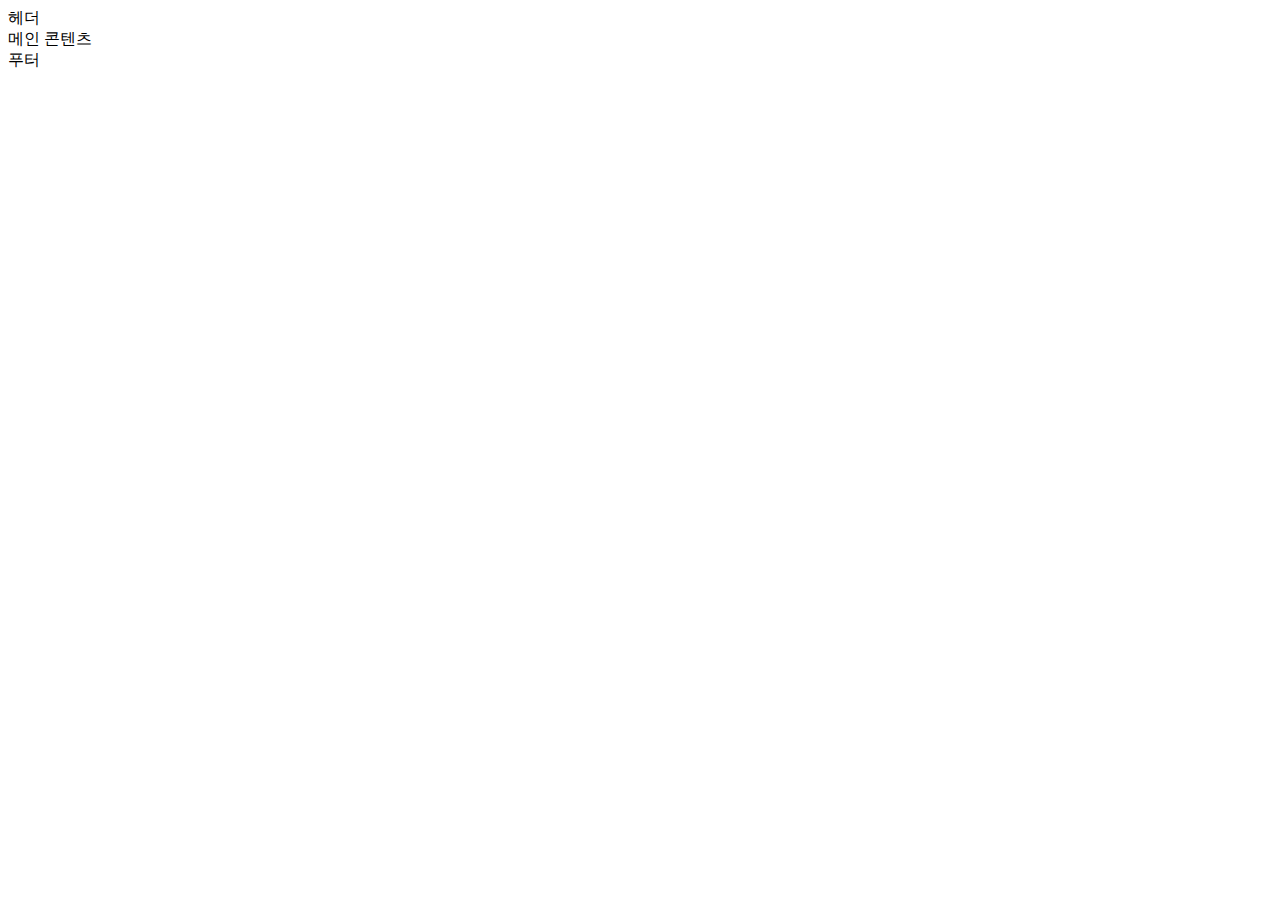
==== index.html @ bbee958d "현대카드 웨더 앱 소개 페이지 레이아웃  설계" ====
<!DOCTYPE html>
<html lang="en">
<head>
  <meta charset="UTF-8">
  <meta name="viewport" content="width=device-width, initial-scale=1.0">
  <meta http-equiv="X-UA-Compatible" content="ie=edge">
  <title>현대카드 웨더 앱</title>
</head>
<body>
  <div class="header-container">
    <header class="header">헤더</header>
  </div>
  <div class="main-container">
    <main class="main">메인 콘텐츠</main>
  </div>
  <div class="footer-container">
    <footer class="footer">푸터</footer>
  </div>
</body>
</html>
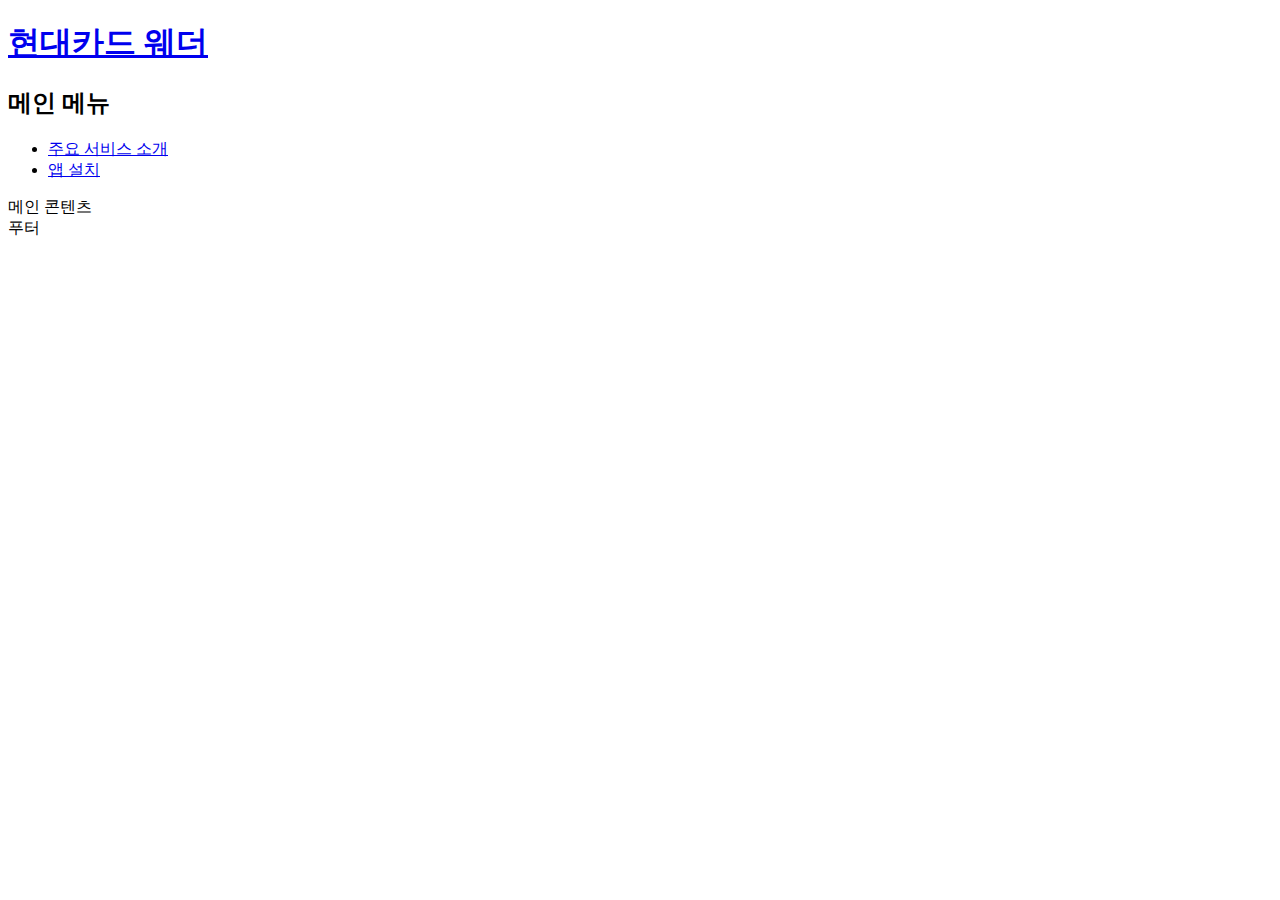
==== commit d4c055a6: "해더 콘텐츠 마크업 완성" ====
--- a/index.html
+++ b/index.html
@@ -1,14 +1,31 @@
 <!DOCTYPE html>
 <html lang="en">
+
 <head>
   <meta charset="UTF-8">
   <meta name="viewport" content="width=device-width, initial-scale=1.0">
   <meta http-equiv="X-UA-Compatible" content="ie=edge">
   <title>현대카드 웨더 앱</title>
 </head>
+
 <body>
   <div class="header-container">
-    <header class="header">헤더</header>
+    <header class="header">
+      <h1 class="brand">
+        <a href="#">현대카드 웨더</a>
+      </h1>
+      <nav class="navigation">
+        <h2 class="a11y-hidden">메인 메뉴</h2>
+        <ul class="gnb">
+          <li>
+            <a href="#">주요 서비스 소개</a>
+          </li>
+          <li>
+            <a href="#">앱 설치</a>
+          </li>
+        </ul>
+      </nav>
+    </header>
   </div>
   <div class="main-container">
     <main class="main">메인 콘텐츠</main>
@@ -17,4 +34,5 @@
     <footer class="footer">푸터</footer>
   </div>
 </body>
+
 </html>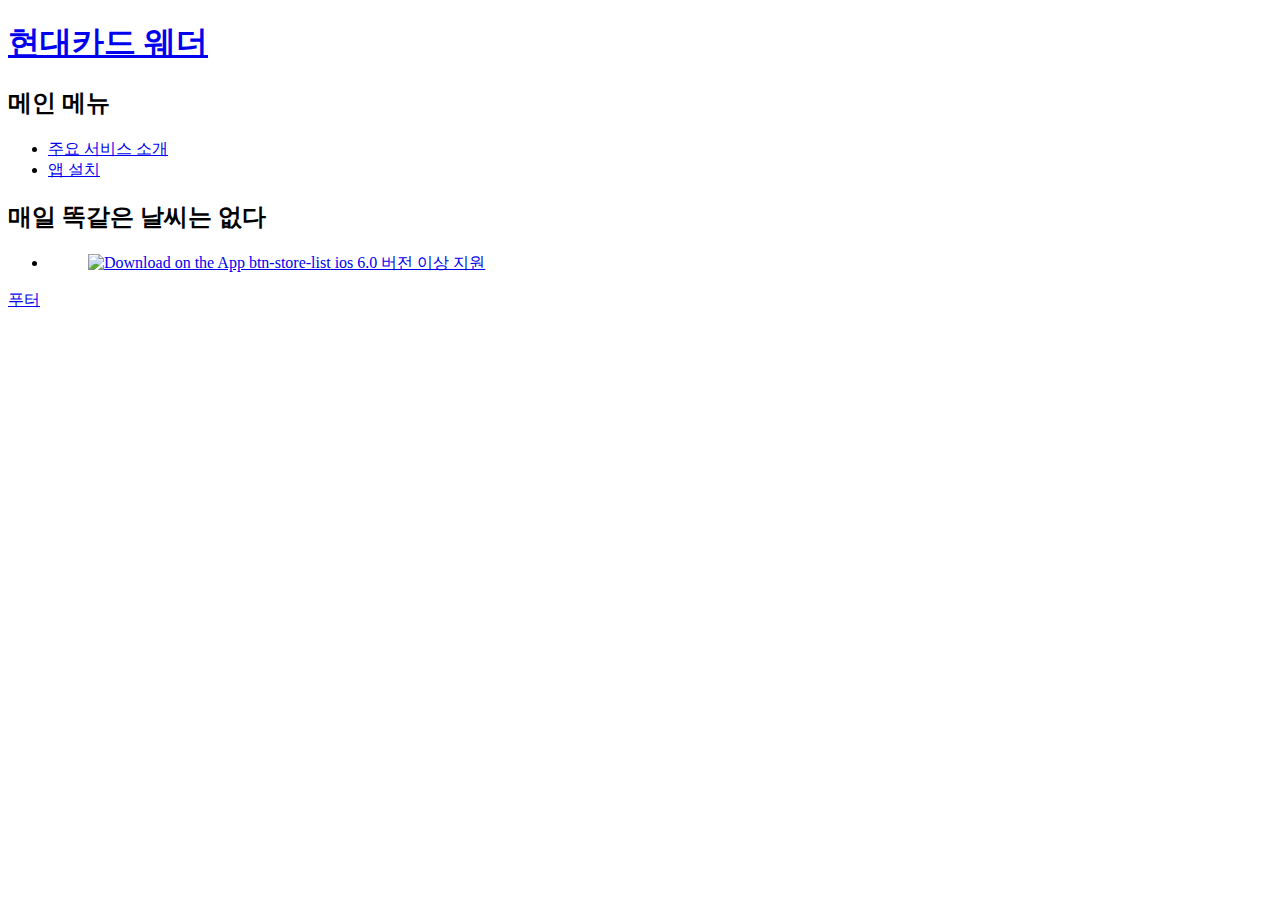
==== commit f4caffab: "head 요소 내에서 meta와 link 요소를 이용하여 상세 정보 추가" ====
--- a/index.html
+++ b/index.html
@@ -1,11 +1,26 @@
 <!DOCTYPE html>
-<html lang="en">
+<html lang="ko-kr">
 
 <head>
   <meta charset="UTF-8">
   <meta name="viewport" content="width=device-width, initial-scale=1.0">
   <meta http-equiv="X-UA-Compatible" content="ie=edge">
   <title>현대카드 웨더 앱</title>
+    <meta name="keywords" content="현대카드 웨더" >
+    <meta name="description" content="현대카드 웨더 weather.hyundaicard.com" />
+    <meta name="format-detection" content="telephone=no" >
+    <meta property="og:url" content="http://weather.hyundaicard.com/" >
+    <meta property="og:type" content="website" >
+    <meta property="og:title" content="현대카드 웨더" >
+    <meta property="og:description" content="새로운 방법으로 날씨를 표현하는 현대카드의 날씨 정보서비스. 위트 있는 날씨 멘트와 감각적인 표현으로 현대카드만의 차별화된 날씨 정보를 제공합니다."
+    >
+    <meta property="og:image" content="http://mud-kage.kakao.co.kr/14/dn/btqb3Lxep9j/YEuqn1bxfGpBfxTjSM93K1/o.jpg" >
+    <meta property="og:image:width" content="200" >
+    <meta property="og:image:height" content="200" >
+    <meta http-equiv="X-UA-Compatible" content="IE=edge" >
+    <meta name="viewport" content="width=device-width, initial-scale=1.0" >
+    <link rel="image_src" href="http://mud-kage.kakao.co.kr/14/dn/btqb3Lxep9j/YEuqn1bxfGpBfxTjSM93K1/o.jpg" >
+    <link rel="shortcut icon" type="image/x-icon" href="images/img_favicon_v1.ico" >
 </head>
 
 <body>
@@ -28,7 +43,27 @@
     </header>
   </div>
   <div class="main-container">
-    <main class="main">메인 콘텐츠</main>
+    <main class="section">
+      <section.class="service-introduction">
+        <div class="hyundaicard-weather">
+          <h2 class="section-heading">
+            <span> 매일 똑같은 날씨는 없다</span>
+          </h2>
+          <ul class="btn-store-list">
+            <li>
+              <figure class="btn-store">
+                <a href="#">
+                  <img src="imaes/web/btn_down1.png" alt= "Download on the App btn-store-list"
+                </a>
+              </figcaption>ios 6.0 버전 이상 지원 </figcaption>
+            </figure>
+            </li>
+          </ul>
+        </div>
+
+      </section.class>
+  
+    </main>
   </div>
   <div class="footer-container">
     <footer class="footer">푸터</footer>
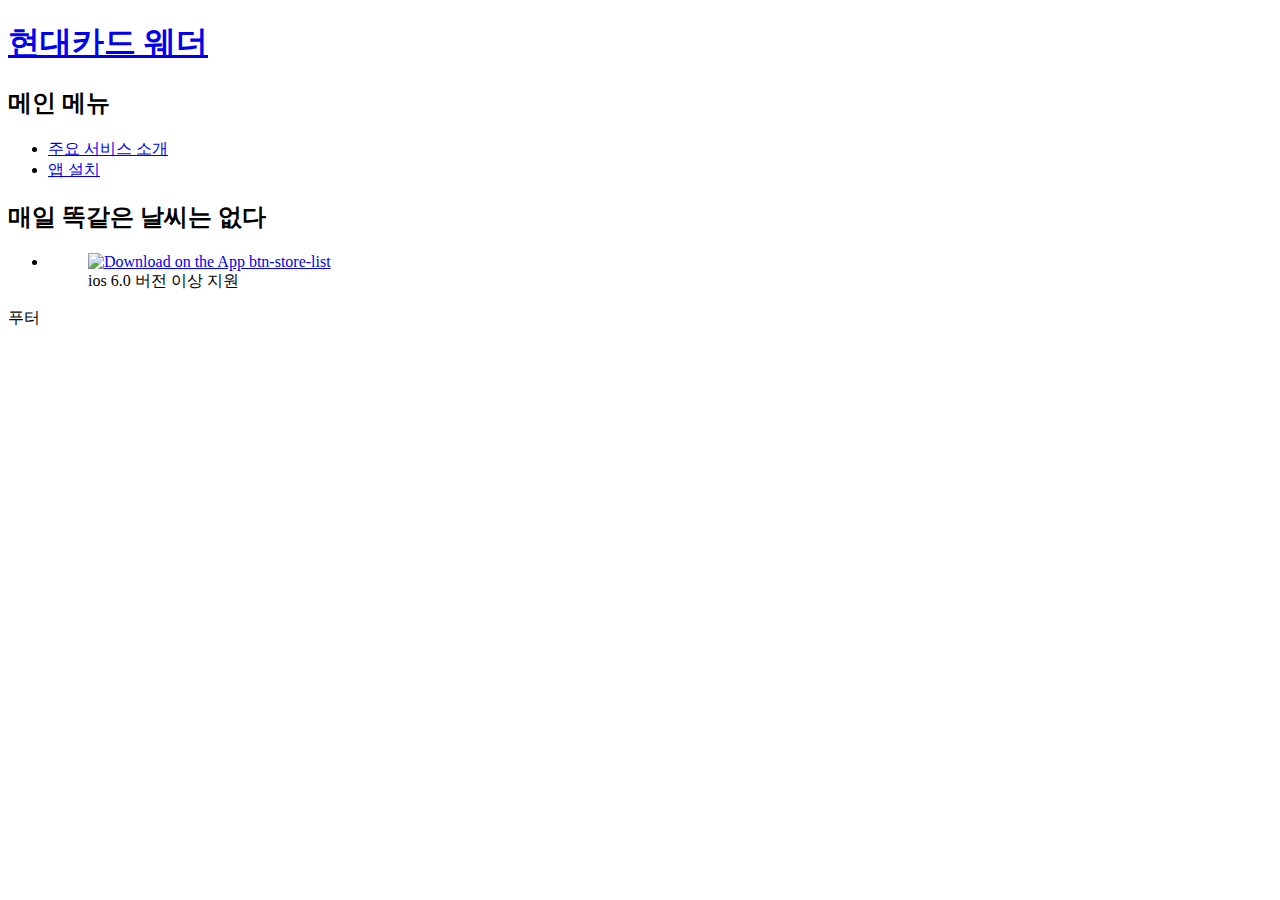
==== commit 6d5952b9: "stylesheet.css 파일 연결" ====
--- a/index.html
+++ b/index.html
@@ -1,28 +1,26 @@
 <!DOCTYPE html>
-<html lang="ko-kr">
-
+<html lang="ko-KR">
 <head>
   <meta charset="UTF-8">
   <meta name="viewport" content="width=device-width, initial-scale=1.0">
   <meta http-equiv="X-UA-Compatible" content="ie=edge">
   <title>현대카드 웨더 앱</title>
-    <meta name="keywords" content="현대카드 웨더" >
-    <meta name="description" content="현대카드 웨더 weather.hyundaicard.com" />
-    <meta name="format-detection" content="telephone=no" >
-    <meta property="og:url" content="http://weather.hyundaicard.com/" >
-    <meta property="og:type" content="website" >
-    <meta property="og:title" content="현대카드 웨더" >
-    <meta property="og:description" content="새로운 방법으로 날씨를 표현하는 현대카드의 날씨 정보서비스. 위트 있는 날씨 멘트와 감각적인 표현으로 현대카드만의 차별화된 날씨 정보를 제공합니다."
-    >
-    <meta property="og:image" content="http://mud-kage.kakao.co.kr/14/dn/btqb3Lxep9j/YEuqn1bxfGpBfxTjSM93K1/o.jpg" >
-    <meta property="og:image:width" content="200" >
-    <meta property="og:image:height" content="200" >
-    <meta http-equiv="X-UA-Compatible" content="IE=edge" >
-    <meta name="viewport" content="width=device-width, initial-scale=1.0" >
-    <link rel="image_src" href="http://mud-kage.kakao.co.kr/14/dn/btqb3Lxep9j/YEuqn1bxfGpBfxTjSM93K1/o.jpg" >
-    <link rel="shortcut icon" type="image/x-icon" href="images/img_favicon_v1.ico" >
-</head>
-
+    <meta name="keywords" content="현대카드 웨더">
+    <meta name="description" content="현대카드 웨더 weather.hyundaicard.com">
+    <meta name="format-detection" content="telephone=no">
+    <meta property="og:url" content="http://weather.hyundaicard.com/">
+    <meta property="og:type" content="website">
+    <meta property="og:title" content="현대카드 웨더">
+    <meta property="og:description" content="새로운 방법으로 날씨를 표현하는 현대카드의 날씨 정보서비스. 위트 있는 날씨 멘트와 감각적인 표현으로 현대카드만의 차별화된 날씨 정보를 제공합니다.">
+    <meta property="og:image" content="http://mud-kage.kakao.co.kr/14/dn/btqb3Lxep9j/YEuqn1bxfGpBfxTjSM93K1/o.jpg">
+    <meta property="og:image:width" content="200">
+    <meta property="og:image:height" content="200">
+    <meta http-equiv="X-UA-Compatible" content="IE=edge">
+    <meta name="viewport" content="width=device-width, initial-scale=1.0">
+    <link rel="image_src" href="http://mud-kage.kakao.co.kr/14/dn/btqb3Lxep9j/YEuqn1bxfGpBfxTjSM93K1/o.jpg">
+    <link rel="shortcut icon" type="image/x-icon" href="images/img_favicon_v1.ico">
+<link rel="stylesheet" href="css/stylesheet.css">
+  </head>
 <body>
   <div class="header-container">
     <header class="header">
@@ -44,7 +42,7 @@
   </div>
   <div class="main-container">
     <main class="section">
-      <section.class="service-introduction">
+      <section class="service-introduction">
         <div class="hyundaicard-weather">
           <h2 class="section-heading">
             <span> 매일 똑같은 날씨는 없다</span>
@@ -53,15 +51,15 @@
             <li>
               <figure class="btn-store">
                 <a href="#">
-                  <img src="imaes/web/btn_down1.png" alt= "Download on the App btn-store-list"
+                  <img src="imaes/web/btn_down1.png" alt= "Download on the App btn-store-list">
                 </a>
-              </figcaption>ios 6.0 버전 이상 지원 </figcaption>
+              <figcaption>ios 6.0 버전 이상 지원 </figcaption>
             </figure>
             </li>
           </ul>
         </div>
 
-      </section.class>
+      </section>
   
     </main>
   </div>
